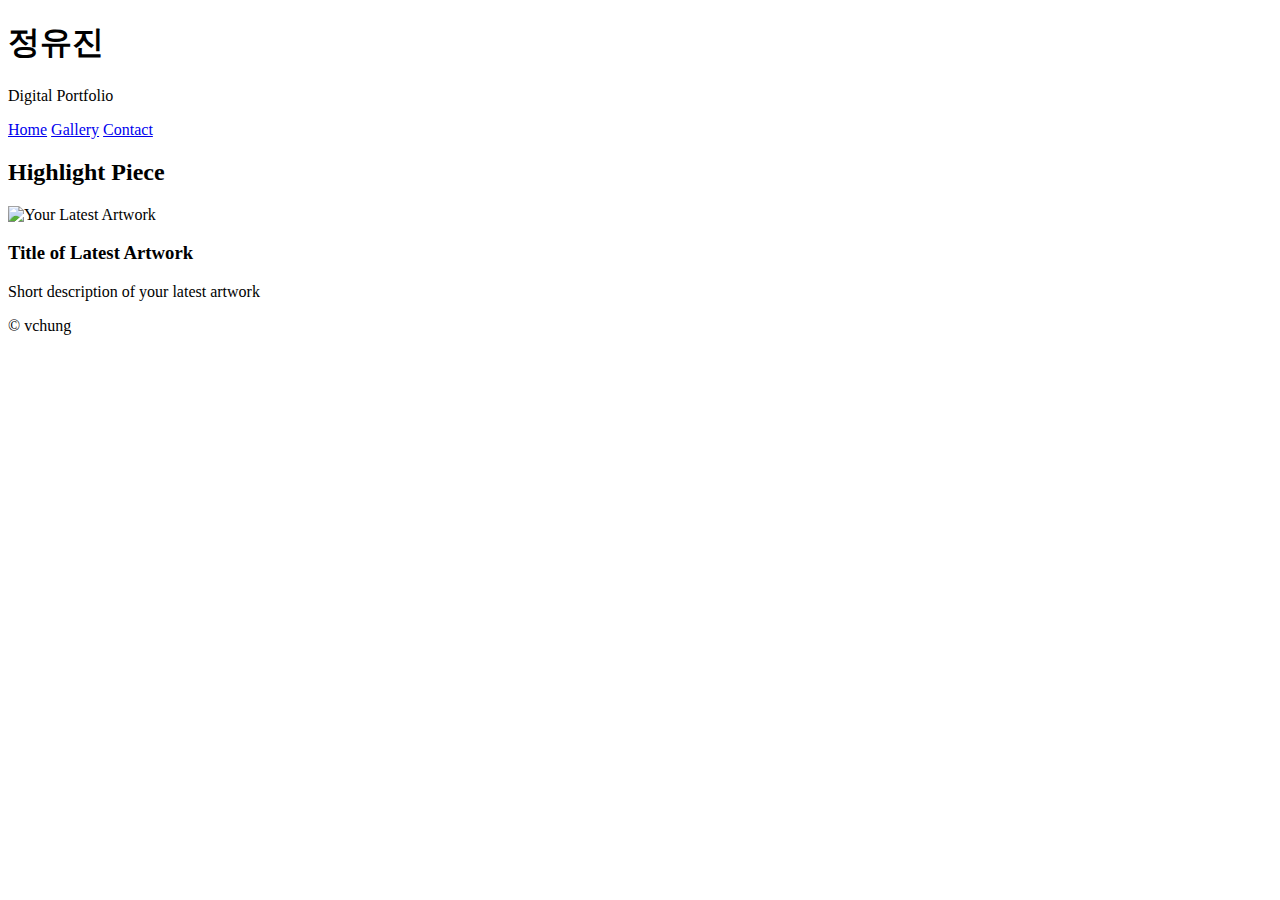
==== index.html @ 36b25239 "Rename index to index.html" ====
<!DOCTYPE html>
<html lang="en">
<head>
    <meta charset="UTF-8">
    <meta name="viewport" content="width=device-width, initial-scale=1.0">
    <title>vchung</title>
    <link rel="stylesheet" href="styles">
</head>
<body>
    <header>
        <h1>정유진</h1>
        <p>Digital Portfolio</p>
        <nav>
            <a href="index">Home</a>
            <a href="gallery">Gallery</a>
            <a href="contact">Contact</a>
        </nav>
    </header>

    <main>
        <div class="centered-content">
            <section>
                <h2>Highlight Piece</h2>
                <img src="latest-artwork.jpg" alt="Your Latest Artwork">
                <h3>Title of Latest Artwork</h3>
                <p>Short description of your latest artwork</p>
            </section>
        </div>
    </main>

    <p>&copy; vchung</p>
    <footer>
    </footer>
</body>
</html>
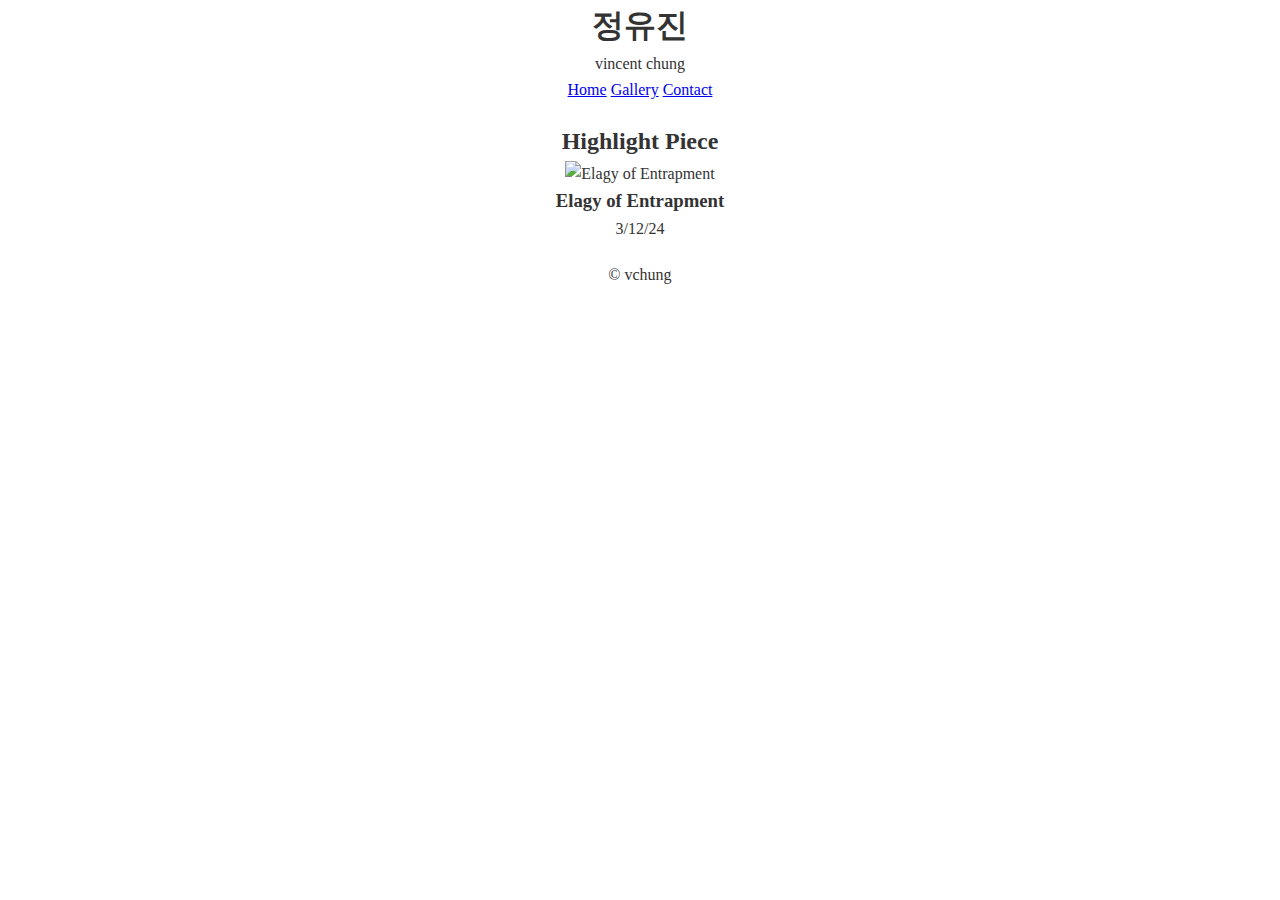
==== commit 9769f56b: "updated site" ====
--- a/index.html
+++ b/index.html
@@ -4,16 +4,15 @@
     <meta charset="UTF-8">
     <meta name="viewport" content="width=device-width, initial-scale=1.0">
     <title>vchung</title>
-    <link rel="stylesheet" href="styles">
+    <link rel="stylesheet" href="styles.css">
 </head>
 <body>
-    <header>
         <h1>정유진</h1>
-        <p>Digital Portfolio</p>
+        <p>vincent chung</p>
         <nav>
-            <a href="index">Home</a>
-            <a href="gallery">Gallery</a>
-            <a href="contact">Contact</a>
+            <a href="index.html">Home</a>
+            <a href="gallery.html">Gallery</a>
+            <a href="contact.html">Contact</a>
         </nav>
     </header>
 
@@ -21,9 +20,9 @@
         <div class="centered-content">
             <section>
                 <h2>Highlight Piece</h2>
-                <img src="latest-artwork.jpg" alt="Your Latest Artwork">
-                <h3>Title of Latest Artwork</h3>
-                <p>Short description of your latest artwork</p>
+                <img src="C:\Users\fourchungs\OneDrive\Desktop\PIeces_jpeg" alt="Elagy of Entrapment">
+                <h3>Elagy of Entrapment</h3>
+                <p>3/12/24</p>
             </section>
         </div>
     </main>
--- a/styles.css
+++ b/styles.css
@@ -0,0 +1,59 @@
+* {
+    box-sizing: border-box;
+    margin: 0;
+    padding: 0;
+}
+
+body {
+    font-family: 'Alegreya', serif;
+    color: #333;
+    line-height: 1.6;
+}
+
+body, h1, h2, h3, p, nav {
+    text-align: center;
+    width: 100%;
+}
+
+.centered-content {
+    max-width: 800px;
+    margin: 0 auto; 
+    padding: 20px;
+    display: flex; 
+    flex-direction: column; 
+    align-items: center; /
+    justify-content: center; 
+
+nav {
+    margin-bottom: 20px;
+}
+
+a {
+    text-decoration: none;
+    color: #333;
+    padding: 10px;
+    margin: 5px;
+}
+
+nav a:hover {
+    background-color: #eee;
+}
+
+figure {
+    display: inline-block;
+    margin: 10px;
+    text-align: center;
+}
+
+figure img {
+    max-width: 200px;
+    height: auto;
+}
+
+footer {
+    margin-top: 40px;
+    padding: 20px;
+    background-color: #eee;
+}
+
+
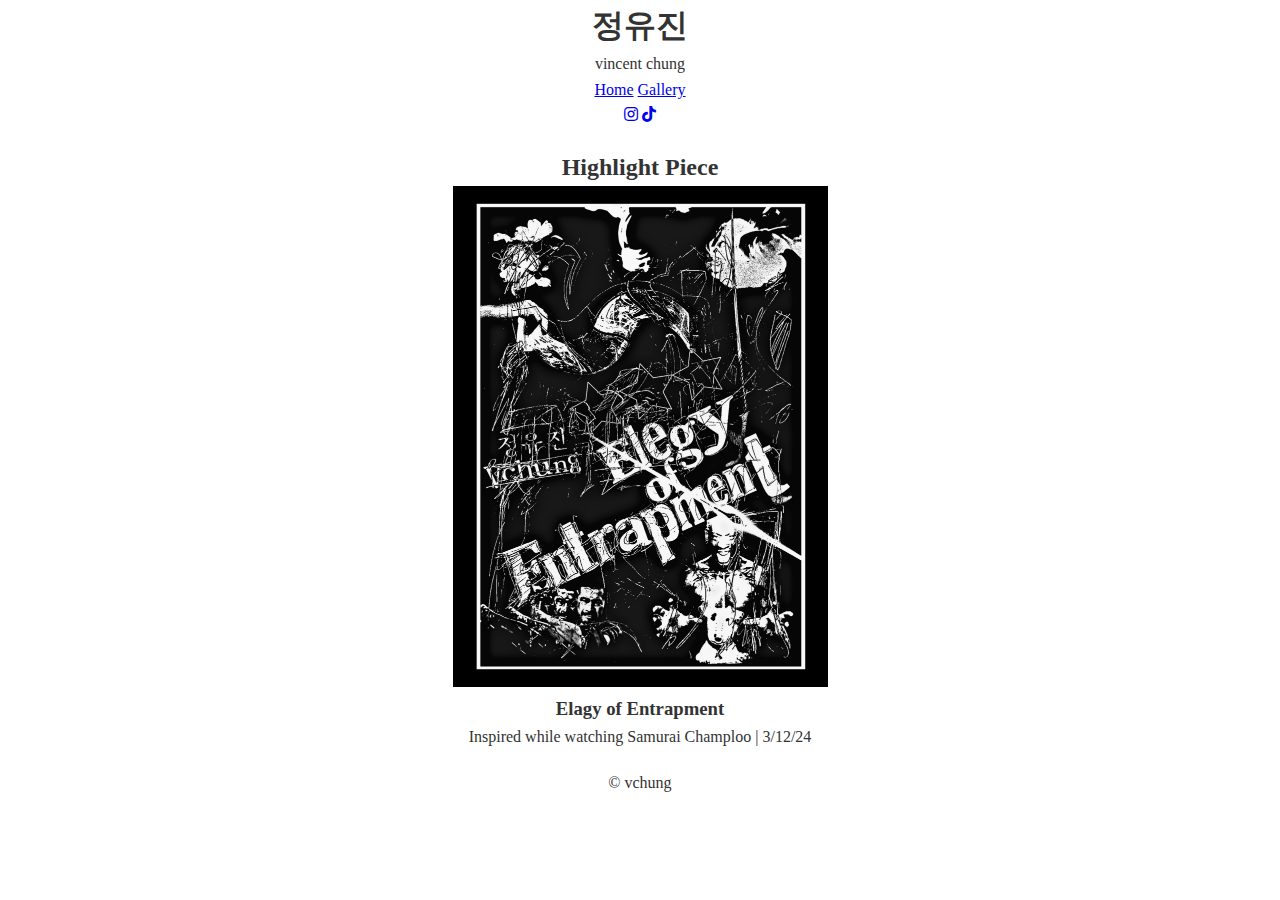
==== commit 80176a57: "Update index.html" ====
--- a/index.html
+++ b/index.html
@@ -5,24 +5,28 @@
     <meta name="viewport" content="width=device-width, initial-scale=1.0">
     <title>vchung</title>
     <link rel="stylesheet" href="styles.css">
+    <link rel="stylesheet" href="https://cdnjs.cloudflare.com/ajax/libs/font-awesome/5.15.3/css/all.min.css">
 </head>
 <body>
+    <header>
         <h1>정유진</h1>
         <p>vincent chung</p>
         <nav>
             <a href="index.html">Home</a>
             <a href="gallery.html">Gallery</a>
-            <a href="contact.html">Contact</a>
         </nav>
     </header>
-
+    <nav>
+        <a href="https://www.instagram.com/vchung02?utm_source=ig_web_button_share_sheet&igsh=ZDNlZDc0MzIxNw==" target="_blank" title="Instagram" class="instagram-link"><i class="fab fa-instagram"></i></a>
+        <a href="https://www.tiktok.com/@vincentchung02?is_from_webapp=1&sender_device=pc" target="_blank" title="TikTok"><i class="fab fa-tiktok"></i></a>
+    </nav>
     <main>
         <div class="centered-content">
             <section>
                 <h2>Highlight Piece</h2>
-                <img src="C:\Users\fourchungs\OneDrive\Desktop\PIeces_jpeg" alt="Elagy of Entrapment">
+                <img src="PIeces_jpeg\eofe_web.jpeg" alt="Elagy of Entrapment" width="375">
                 <h3>Elagy of Entrapment</h3>
-                <p>3/12/24</p>
+                <p>Inspired while watching Samurai Champloo | 3/12/24</p>
             </section>
         </div>
     </main>
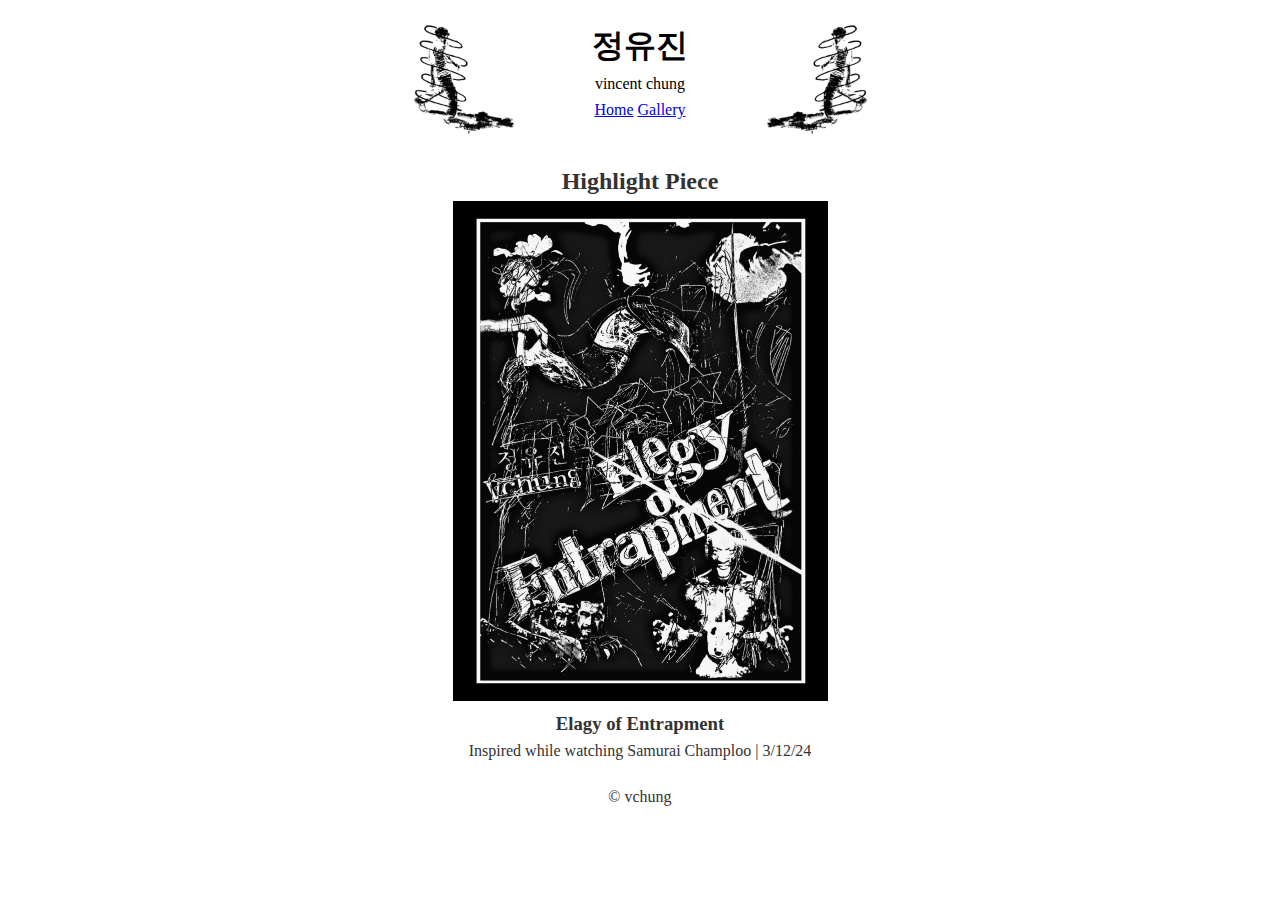
==== commit 01b7d49d: "Update index.html" ====
--- a/index.html
+++ b/index.html
@@ -16,10 +16,7 @@
             <a href="gallery.html">Gallery</a>
         </nav>
     </header>
-    <nav>
-        <a href="https://www.instagram.com/vchung02?utm_source=ig_web_button_share_sheet&igsh=ZDNlZDc0MzIxNw==" target="_blank" title="Instagram" class="instagram-link"><i class="fab fa-instagram"></i></a>
-        <a href="https://www.tiktok.com/@vincentchung02?is_from_webapp=1&sender_device=pc" target="_blank" title="TikTok"><i class="fab fa-tiktok"></i></a>
-    </nav>
+    
     <main>
         <div class="centered-content">
             <section>
--- a/styles.css
+++ b/styles.css
@@ -2,6 +2,15 @@
     box-sizing: border-box;
     margin: 0;
     padding: 0;
+}
+
+header {
+    background-image: url('PIeces_jpeg/sitebg_test.jpg');
+    background-size: contain; 
+    background-position: center;
+    background-repeat: no-repeat; 
+    color: rgb(0, 0, 0);
+    padding: 20px 0; 
 }
 
 body {
@@ -21,7 +30,7 @@
     padding: 20px;
     display: flex; 
     flex-direction: column; 
-    align-items: center; /
+    align-items: center; 
     justify-content: center; 
 
 nav {
@@ -55,5 +64,3 @@
     padding: 20px;
     background-color: #eee;
 }
-
-
